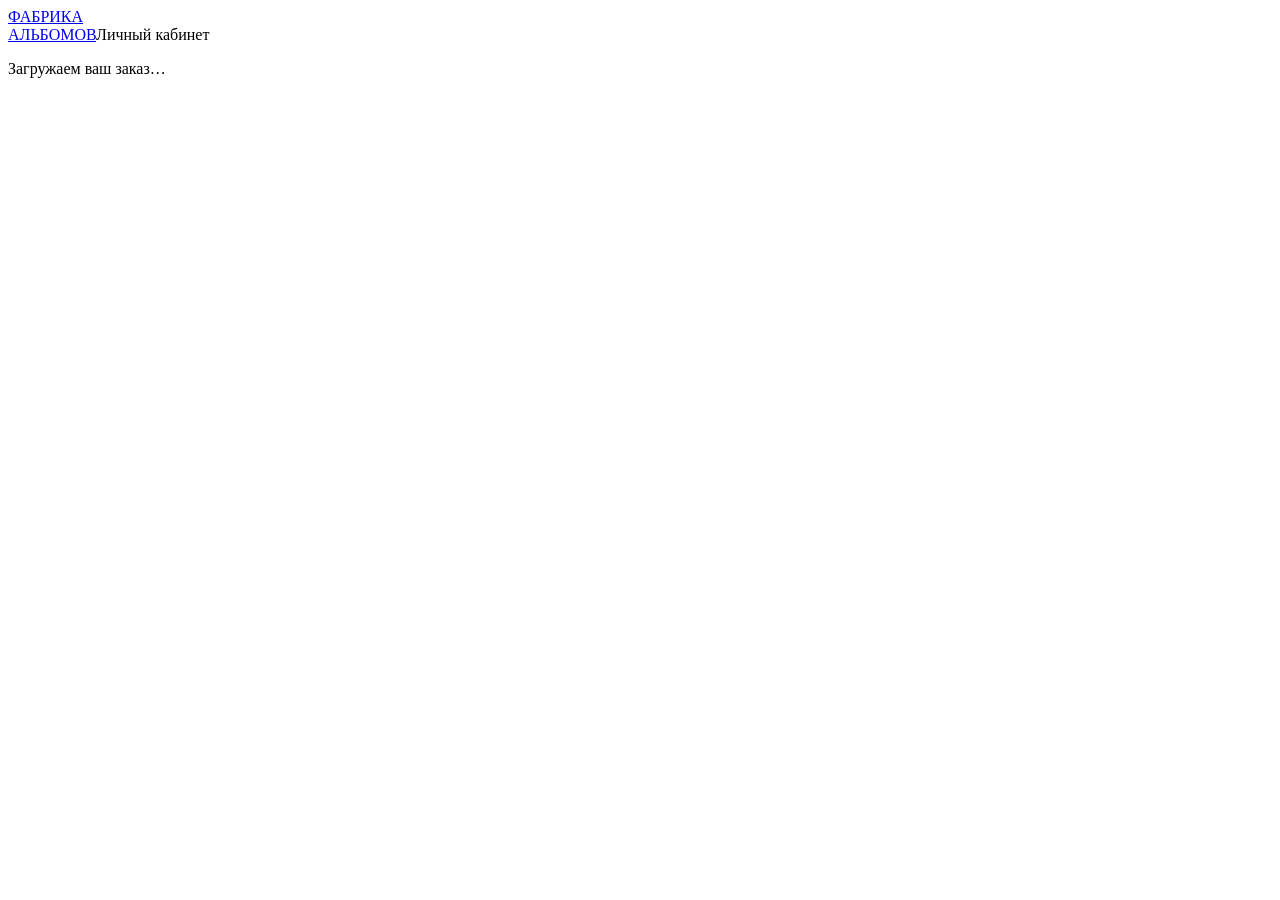
==== web/client.html @ 0cabcd70 "Add sorting V3, shoots, client portal, layout engine, and V2 UI. Extend the local pilot with multi-v" ====
<!doctype html>
<html lang="ru"><head><meta charset="utf-8"><meta name="viewport" content="width=device-width,initial-scale=1"><title>Личный кабинет — Фабрика альбомов</title><link rel="icon" href="/static/assets/logo.svg"><link rel="stylesheet" href="/static/client.css"><script src="/static/client.js" defer></script></head><body><header><a href="#" class="brand"><img src="/static/assets/logo.svg" alt=""><span>ФАБРИКА<br>АЛЬБОМОВ</span></a><span class="account">Личный кабинет</span></header><main id="main" tabindex="-1"><p>Загружаем ваш заказ…</p></main><dialog id="selection"><form id="selection-form"><div class="dialog-head"><span>Портрет для альбома</span><button type="button" id="close" aria-label="Закрыть">×</button></div><div class="editor"><img id="preview" alt="Выбранный портрет"><div><h2>Как вас подписать?</h2><p class="muted">Эти данные появятся в вашем альбоме.</p><label>Имя<input name="first_name" autocomplete="given-name" maxlength="50" required></label><label>Фамилия<input name="last_name" autocomplete="family-name" maxlength="50" required></label><label>Цитата <span class="muted">· необязательно</span><textarea name="quote" maxlength="300" rows="3" placeholder="Слова, которые хочется сохранить"></textarea></label><small id="characters">0 / 300</small><p id="error" role="alert"></p><button class="primary" type="submit">Выбрать и сохранить</button><p class="fine">Вы сможете изменить свой выбор позже.</p></div></div></form></dialog><div id="notice" role="status" aria-live="polite"></div></body></html>
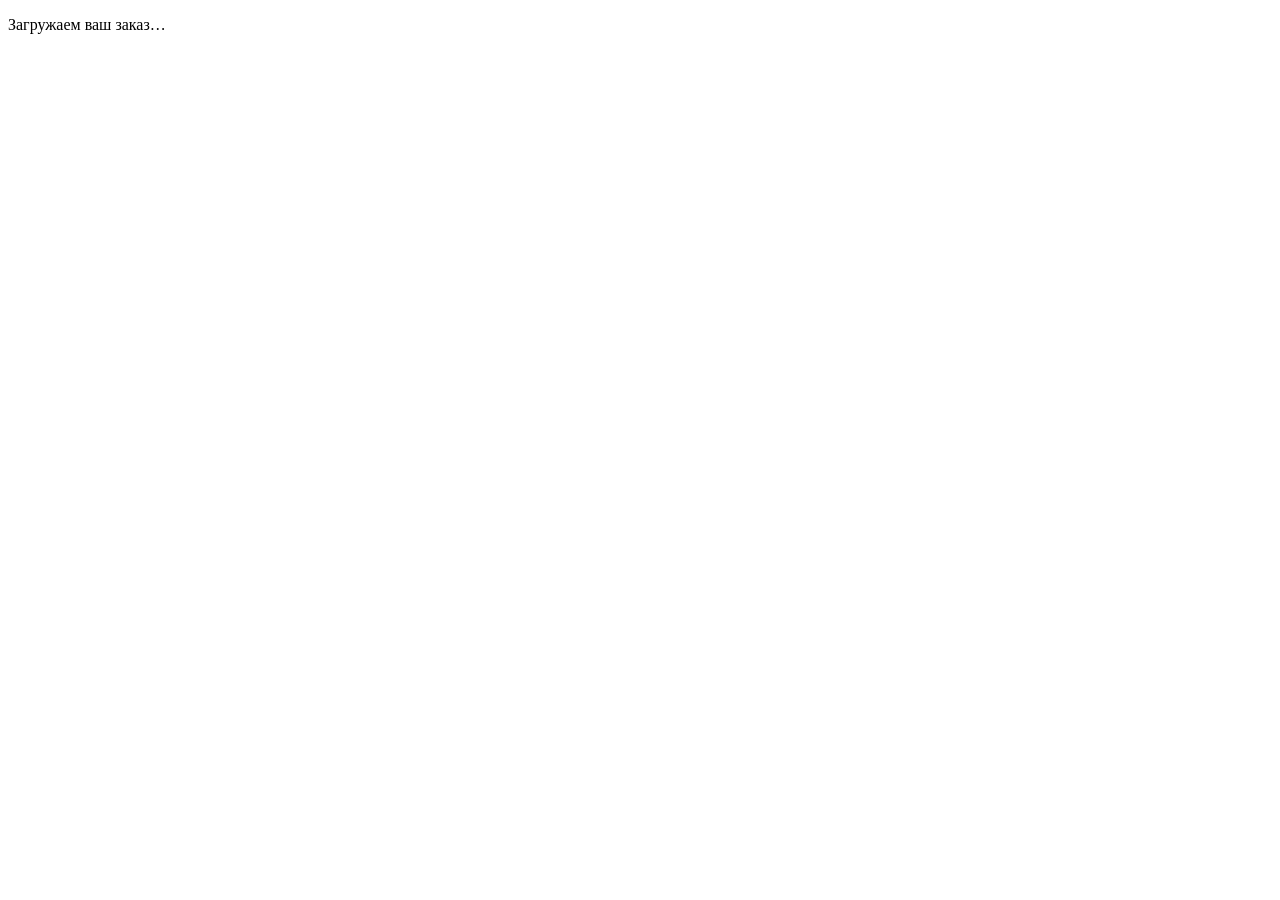
==== commit b688b740: "Rebuild the client portal mobile-first with layout review, corrections and customer sign-off. The po" ====
--- a/web/client.html
+++ b/web/client.html
@@ -1,2 +1,7 @@
 <!doctype html>
-<html lang="ru"><head><meta charset="utf-8"><meta name="viewport" content="width=device-width,initial-scale=1"><title>Личный кабинет — Фабрика альбомов</title><link rel="icon" href="/static/assets/logo.svg"><link rel="stylesheet" href="/static/client.css"><script src="/static/client.js" defer></script></head><body><header><a href="#" class="brand"><img src="/static/assets/logo.svg" alt=""><span>ФАБРИКА<br>АЛЬБОМОВ</span></a><span class="account">Личный кабинет</span></header><main id="main" tabindex="-1"><p>Загружаем ваш заказ…</p></main><dialog id="selection"><form id="selection-form"><div class="dialog-head"><span>Портрет для альбома</span><button type="button" id="close" aria-label="Закрыть">×</button></div><div class="editor"><img id="preview" alt="Выбранный портрет"><div><h2>Как вас подписать?</h2><p class="muted">Эти данные появятся в вашем альбоме.</p><label>Имя<input name="first_name" autocomplete="given-name" maxlength="50" required></label><label>Фамилия<input name="last_name" autocomplete="family-name" maxlength="50" required></label><label>Цитата <span class="muted">· необязательно</span><textarea name="quote" maxlength="300" rows="3" placeholder="Слова, которые хочется сохранить"></textarea></label><small id="characters">0 / 300</small><p id="error" role="alert"></p><button class="primary" type="submit">Выбрать и сохранить</button><p class="fine">Вы сможете изменить свой выбор позже.</p></div></div></form></dialog><div id="notice" role="status" aria-live="polite"></div></body></html>
+<html lang="ru"><head><meta charset="utf-8"><meta name="viewport" content="width=device-width,initial-scale=1,viewport-fit=cover"><meta name="theme-color" content="#f6f6f3"><title>Личный кабинет — Фабрика альбомов</title><link rel="icon" href="/static/assets/logo.svg"><link rel="stylesheet" href="/static/client.css"><script src="/static/client.js" defer></script></head><body>
+<main id="main" tabindex="-1"><p class="loading">Загружаем ваш заказ…</p></main>
+<dialog id="selection" class="sheet"><form id="selection-form"><div class="sheet-head"><span>Портрет для альбома</span><button type="button" class="icon-btn" id="close" aria-label="Закрыть">×</button></div><div class="editor"><img id="preview" alt="Выбранный портрет"><div><h2>Как вас подписать?</h2><p class="muted">Эти данные появятся в вашем альбоме.</p><label>Имя<input name="first_name" autocomplete="given-name" maxlength="50" required></label><label>Фамилия<input name="last_name" autocomplete="family-name" maxlength="50" required></label><label>Цитата <span class="muted">· необязательно</span><textarea name="quote" rows="3" placeholder="Слова, которые хочется сохранить"></textarea></label><small id="characters">0 / 0</small><p id="error" class="error" role="alert"></p><button class="primary" type="submit">Отправить анкету</button><p class="fine">После отправки портрет изменить нельзя.</p></div></div></form></dialog>
+<dialog id="zoom" class="zoom" aria-label="Разворот крупно"><div class="zoom-head"><span id="zoom-count"></span><button type="button" class="icon-btn light" id="zoom-close" aria-label="Закрыть">×</button></div><div class="zoom-stage" id="zoom-stage"></div><p class="zoom-hint">Поверните телефон, чтобы рассмотреть детали</p><div class="zoom-foot"><button type="button" class="icon-btn light" id="zoom-prev" aria-label="Предыдущий разворот">‹</button><a class="zoom-fix" id="zoom-fix" href="#fixes/spread">Нужна правка здесь</a><button type="button" class="icon-btn light" id="zoom-next" aria-label="Следующий разворот">›</button></div></dialog>
+<div id="notice" role="status" aria-live="polite"></div>
+</body></html>
